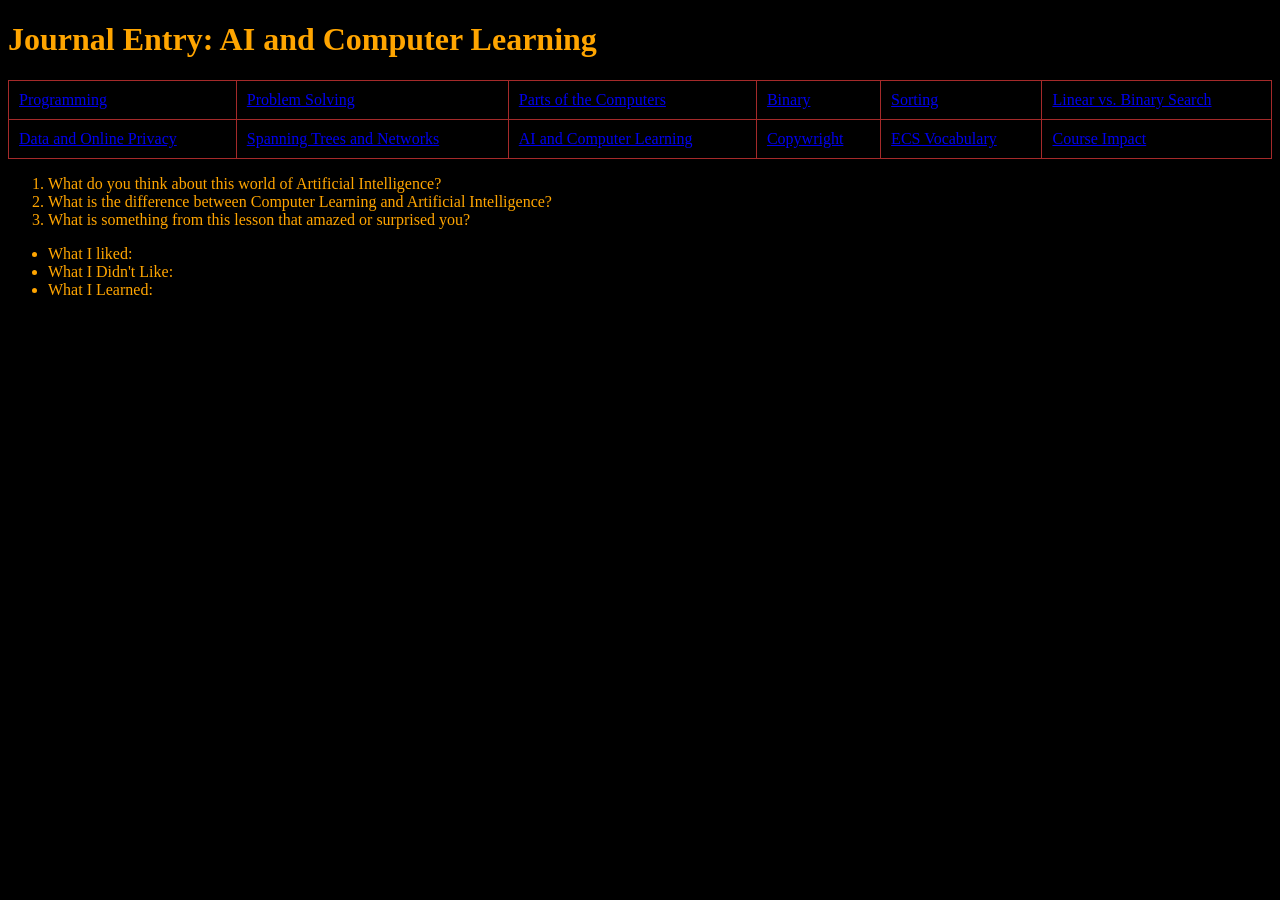
==== Journals/AI and Computer Learning.html @ 6a285563 "Add files via upload" ====
<!DOCTYPE html>

<html>
    <head>
        <title>AI and Computer Learning</title>
        <link rel="stylesheet" href="style.css">
    </head>
    <body>
        <div>
            <h1>Journal Entry: AI and Computer Learning</h1>
            <table>
            <tr>
                <td><a href="Journals/Programming.html" target="_blank">Programming</a></td>
                <td><a href="Journals/Problem Solving.html" target="_blank">Problem Solving</a></td>
                <td><a href="Journals/Parts of the Computer.html" target="_blank">Parts of the Computers</a></td>
                <td><a href="Journals/Binary.html" target="_blank">Binary</a></td>
                <td><a href="Journals/Sorting.html" target="_blank">Sorting</a></td>
                <td><a href="Journals/Linear vs Binary Search.html" target="_blank">Linear vs. Binary Search</a></td>
            </tr>
            <tr>
                <td><a href="Journals/Data and Online Privacy.html" target="_blank">Data and Online Privacy</a></td>
                <td><a href="Journals/Spanning Trees and Networks.html" target="_blank">Spanning Trees and Networks</a></td>
                <td><a href="Journals/AI and Computer Learning.html" target="_blank">AI and Computer Learning</a></td>
                <td><a href="Journals/Copywright.html" target="_blank">Copywright</a></td>
                <td><a href="Journals/ECS Vocabulary.html" target="_blank">ECS Vocabulary</a></td>
                <td><a href="Journals/Course Impact.html" target="_blank">Course Impact</a></td>
            </tr>
            </table>
            <ol>
                <li>What do you think about this world of Artificial Intelligence?</li>
                <li>What is the difference between Computer Learning and Artificial Intelligence?</li>
                <li>What is something from this lesson that amazed or surprised you?</li>
            </ol>
            <ul>
                <li>What I liked:</li>
                <li>What I Didn't Like:</li>
                <li>What I Learned:</li>
            </ul>
        </div>
    </body>
</html>
---- Journals/style.css ----
body {
    font-family: "Comic Sans MS", "Comic Sans", cursive;
    background-color: black;
}
table {
    width: 100%;
}
table, th, td{
    border-collapse: collapse;
    border: 1px solid brown;
    padding: 10px;
}
h1, ul, ol {
    color: orange;
}
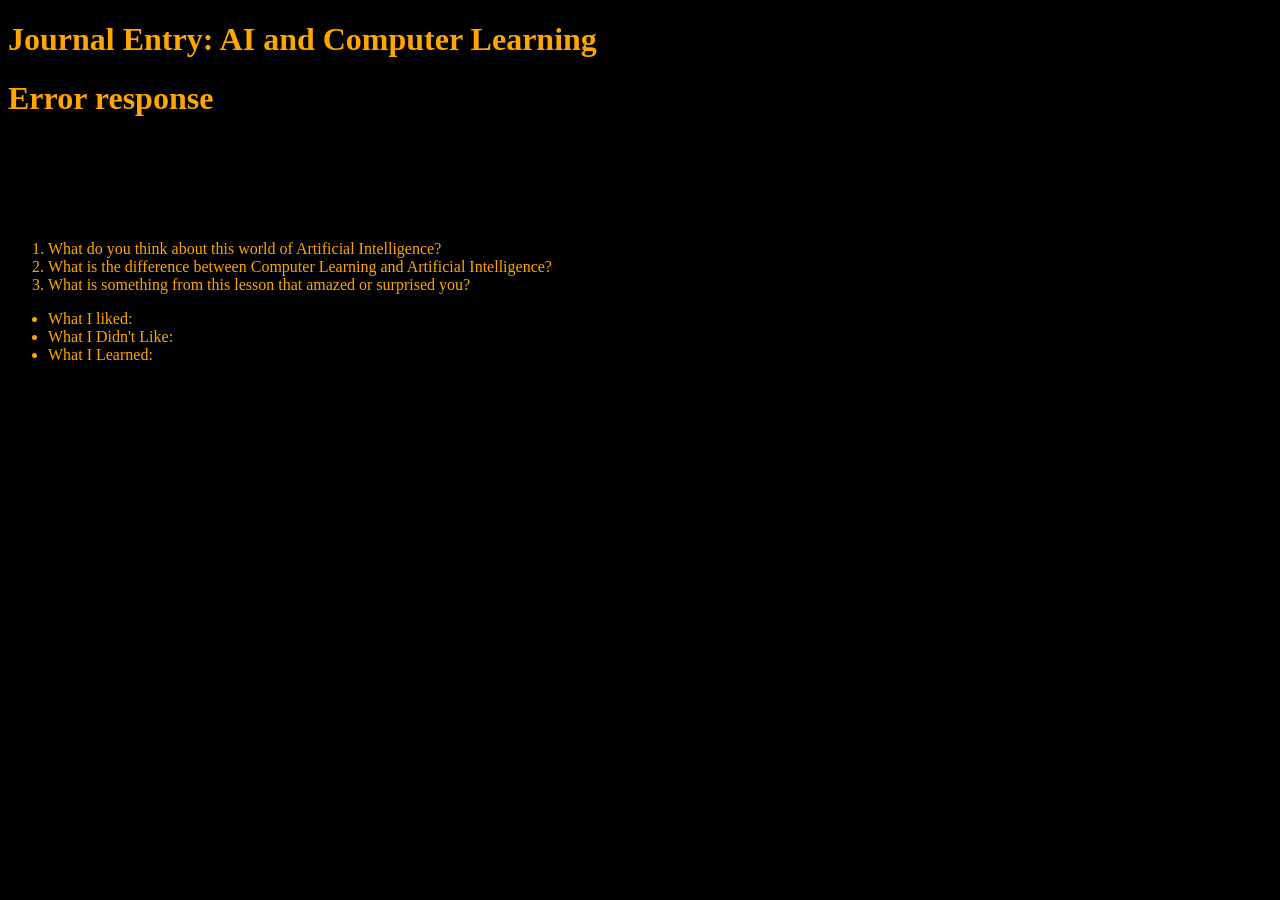
==== commit 8a581ec2: "Replaced all the tables with dynamic text replacement" ====
--- a/Journals/AI and Computer Learning.html
+++ b/Journals/AI and Computer Learning.html
@@ -8,6 +8,15 @@
     <body>
         <div>
             <h1>Journal Entry: AI and Computer Learning</h1>
+        <div id="table"></div>
+        <script>
+            fetch('Journals/Navigation.html')
+                .then(response => response.text())
+                .then(data => {
+                    document.getElementById('table').innerHTML = data;
+                });
+        </script>
+            <!--
             <table>
             <tr>
                 <td><a href="Journals/Programming.html" target="_blank">Programming</a></td>
@@ -26,6 +35,7 @@
                 <td><a href="Journals/Course Impact.html" target="_blank">Course Impact</a></td>
             </tr>
             </table>
+            !-->
             <ol>
                 <li>What do you think about this world of Artificial Intelligence?</li>
                 <li>What is the difference between Computer Learning and Artificial Intelligence?</li>
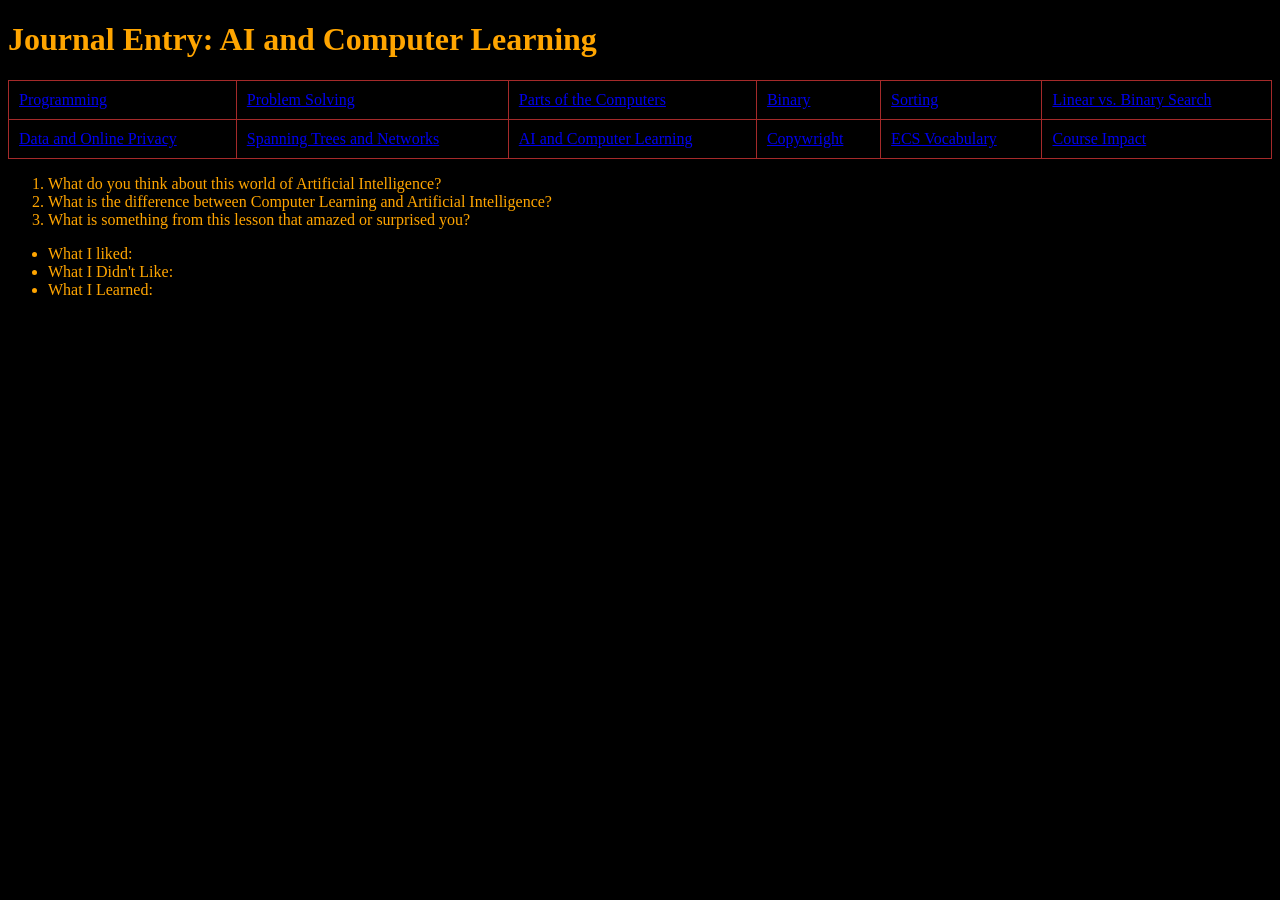
==== commit a8f7d648: "Fixed Navigation.html directory in js fetch" ====
--- a/Journals/AI and Computer Learning.html
+++ b/Journals/AI and Computer Learning.html
@@ -10,7 +10,7 @@
             <h1>Journal Entry: AI and Computer Learning</h1>
         <div id="table"></div>
         <script>
-            fetch('Journals/Navigation.html')
+            fetch('Navigation.html')
                 .then(response => response.text())
                 .then(data => {
                     document.getElementById('table').innerHTML = data;
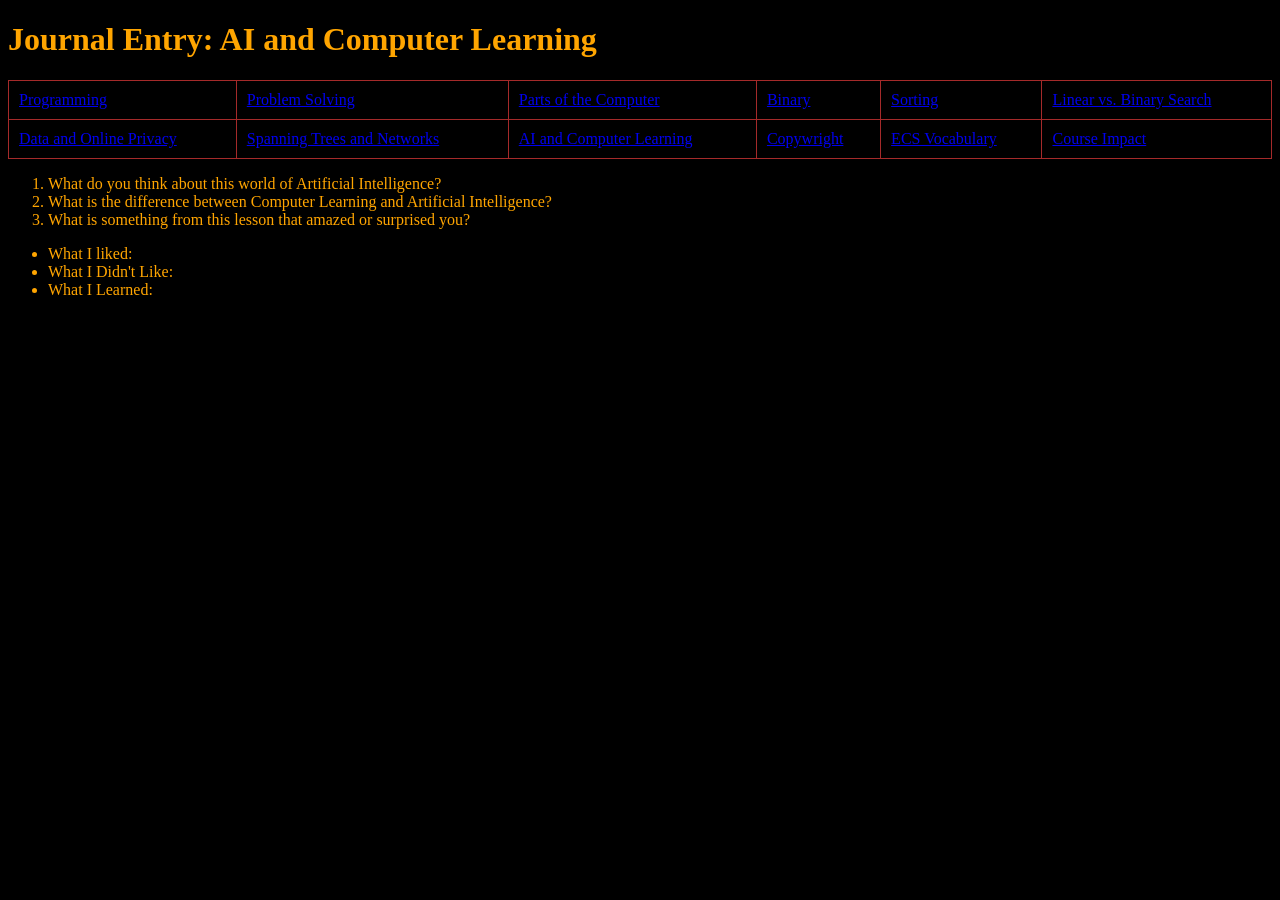
==== commit 1e7b49e9: "Removed commented out tables" ====
--- a/Journals/AI and Computer Learning.html
+++ b/Journals/AI and Computer Learning.html
@@ -16,26 +16,6 @@
                     document.getElementById('table').innerHTML = data;
                 });
         </script>
-            <!--
-            <table>
-            <tr>
-                <td><a href="Journals/Programming.html" target="_blank">Programming</a></td>
-                <td><a href="Journals/Problem Solving.html" target="_blank">Problem Solving</a></td>
-                <td><a href="Journals/Parts of the Computer.html" target="_blank">Parts of the Computers</a></td>
-                <td><a href="Journals/Binary.html" target="_blank">Binary</a></td>
-                <td><a href="Journals/Sorting.html" target="_blank">Sorting</a></td>
-                <td><a href="Journals/Linear vs Binary Search.html" target="_blank">Linear vs. Binary Search</a></td>
-            </tr>
-            <tr>
-                <td><a href="Journals/Data and Online Privacy.html" target="_blank">Data and Online Privacy</a></td>
-                <td><a href="Journals/Spanning Trees and Networks.html" target="_blank">Spanning Trees and Networks</a></td>
-                <td><a href="Journals/AI and Computer Learning.html" target="_blank">AI and Computer Learning</a></td>
-                <td><a href="Journals/Copywright.html" target="_blank">Copywright</a></td>
-                <td><a href="Journals/ECS Vocabulary.html" target="_blank">ECS Vocabulary</a></td>
-                <td><a href="Journals/Course Impact.html" target="_blank">Course Impact</a></td>
-            </tr>
-            </table>
-            !-->
             <ol>
                 <li>What do you think about this world of Artificial Intelligence?</li>
                 <li>What is the difference between Computer Learning and Artificial Intelligence?</li>
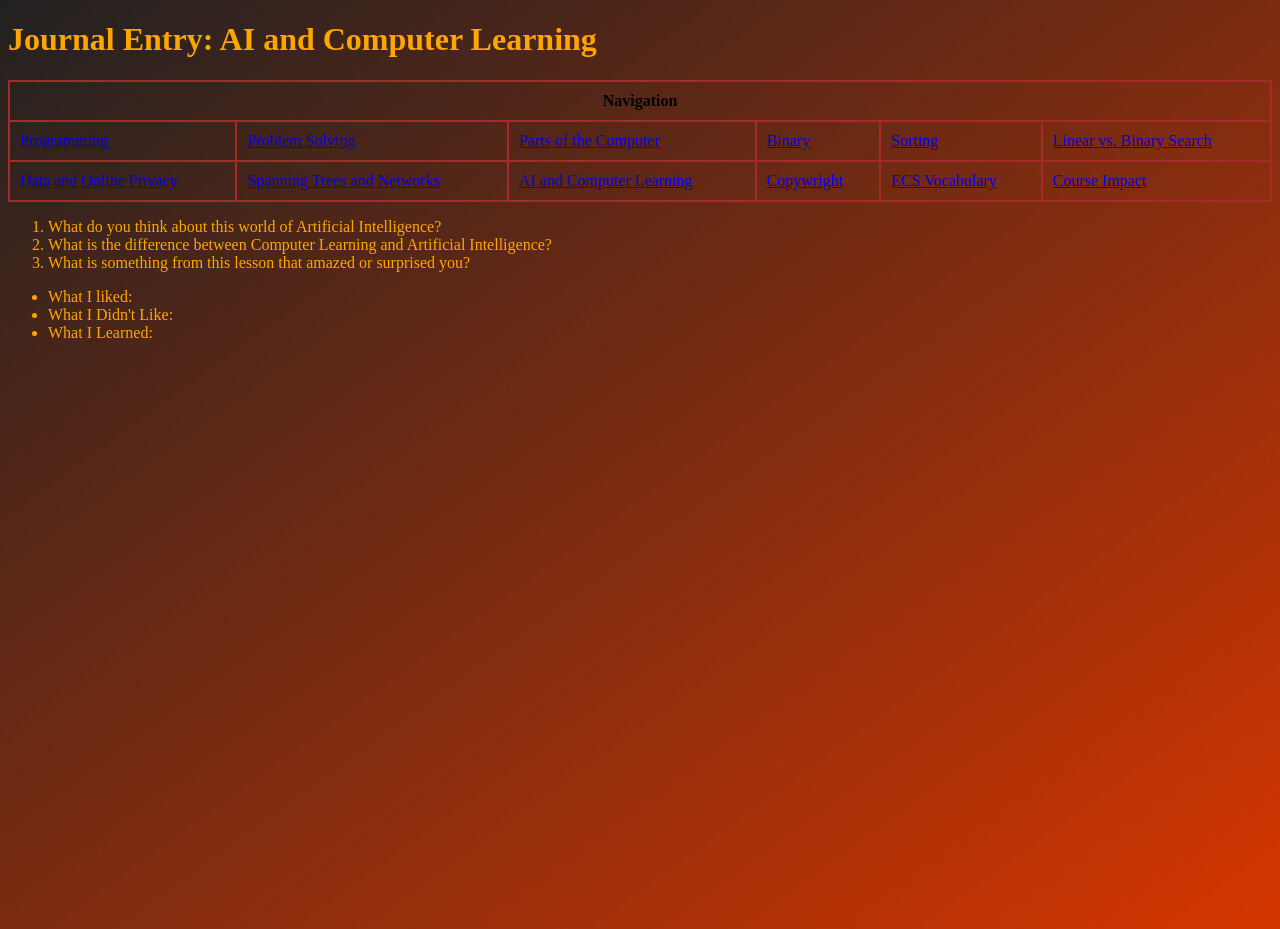
==== commit c654f8de: "Gradient, favicon paths" ====
--- a/Journals/AI and Computer Learning.html
+++ b/Journals/AI and Computer Learning.html
@@ -4,6 +4,7 @@
     <head>
         <title>AI and Computer Learning</title>
         <link rel="stylesheet" href="style.css">
+        <link rel="icon" type="image/x-icon" href="./favicon.ico">
     </head>
     <body>
         <div>
--- a/Journals/style.css
+++ b/Journals/style.css
@@ -1,15 +1,16 @@
 body {
     font-family: "Comic Sans MS", "Comic Sans", cursive;
-    background-color: black;
+    background: linear-gradient(to bottom right, #212121,#d53600);
+    min-height: 100vh;
 }
 table {
     width: 100%;
 }
 table, th, td{
     border-collapse: collapse;
-    border: 1px solid brown;
+    border: 2px solid brown;
     padding: 10px;
 }
-h1, ul, ol {
+h1, h6, ul, ol{
     color: orange;
 }
